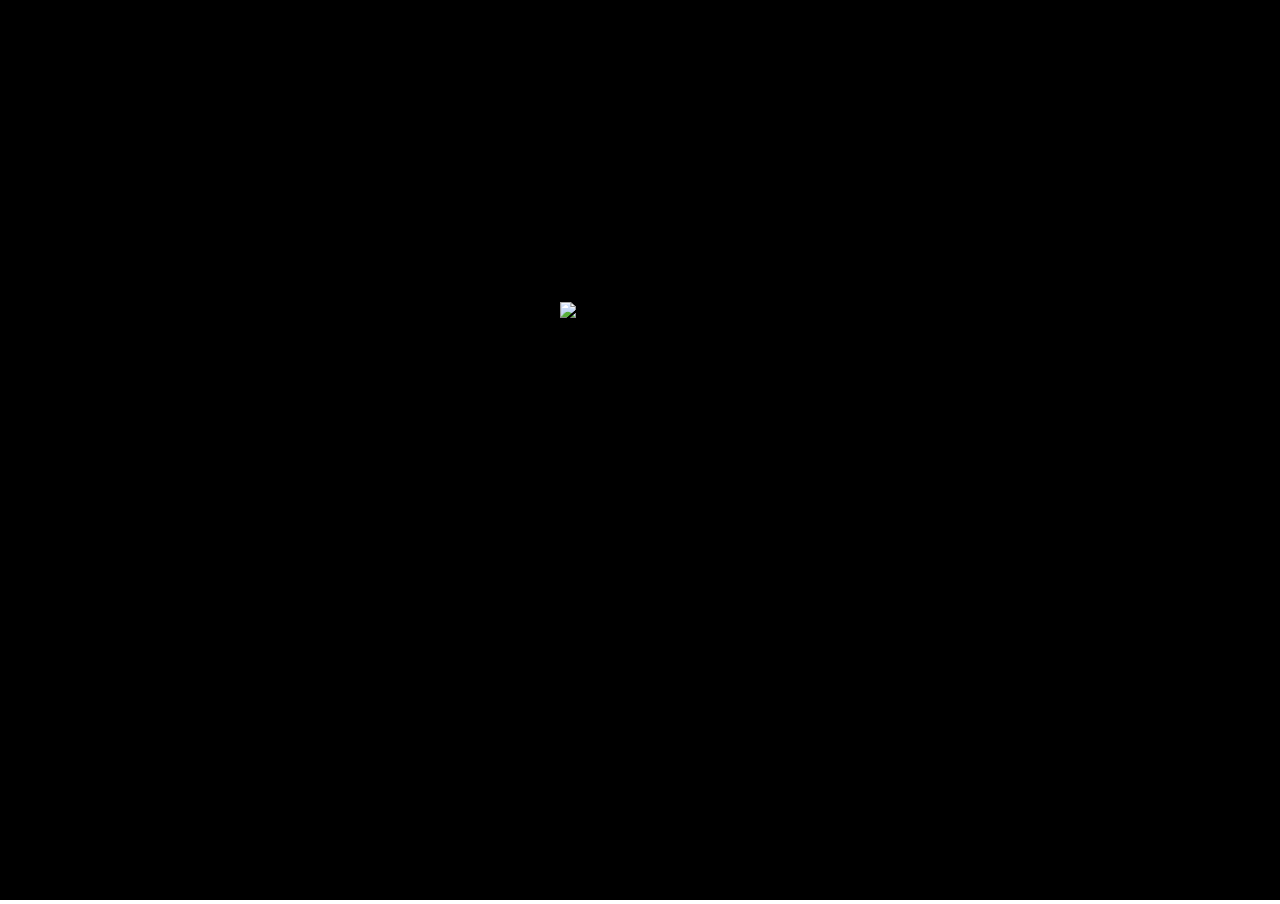
==== windows/index.html @ f2026d0d "....." ====
<!DOCTYPE html>
<html lang="zh-cn">
<head>
    <meta charset="UTF-8">
    <meta http-equiv="X-UA-Compatible" content="IE=edge">
    <meta name="viewport" content="width=device-width, initial-scale=1.0">
    <title>Windows 10 online</title>
    <link rel="stylesheet" href="style.css">
</head>
<body>
    <iframe frameborder="0" id="app"></iframe>
    <div class="pad-light"></div>
</body>
<script src="script.js"></script>
</html>
---- windows/style.css ----
*{
    margin: 0;padding: 0;
}
body{
    height: 100vh;
    overflow: hidden;
}
#app{
    width: 100%;
    height: 100vh;
}
.pad-light{
    background-color: #000d;
    width: 100%;
    height: 100%;
    position: absolute;
    top: 0;left: 0;
    opacity: 0;
    z-index: 9999;
    pointer-events: none;
}
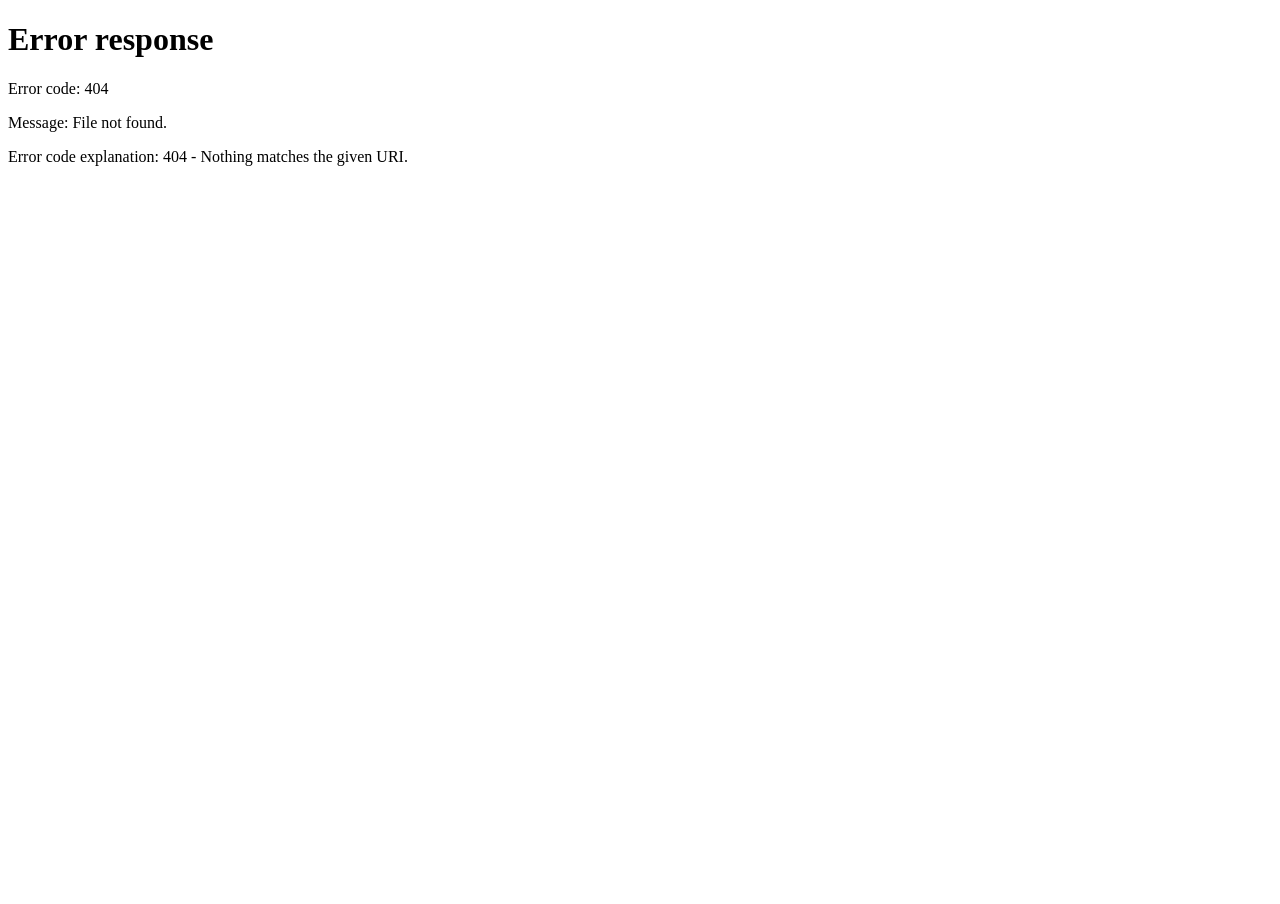
==== commit 92b50c3a: "更新 index.html" ====
--- a/windows/index.html
+++ b/windows/index.html
@@ -1,15 +1,17 @@
-<!DOCTYPE html>
-<html lang="zh-cn">
-<head>
-    <meta charset="UTF-8">
-    <meta http-equiv="X-UA-Compatible" content="IE=edge">
-    <meta name="viewport" content="width=device-width, initial-scale=1.0">
-    <title>Windows 10 online</title>
-    <link rel="stylesheet" href="style.css">
-</head>
-<body>
-    <iframe frameborder="0" id="app"></iframe>
-    <div class="pad-light"></div>
-</body>
-<script src="script.js"></script>
-</html>+<!DOCTYPE html>
+<html lang="zh-cn">
+<head>
+    <meta charset="UTF-8">
+    <meta http-equiv="X-UA-Compatible" content="IE=edge">
+    <meta name="viewport" content="width=device-width, initial-scale=1.0">
+    <title>Windows 10 online</title>
+    <!-- CSS最先加载！！！在脚本、登录界面渲染之前执行，实现登录出现前就有鼠标 -->
+    <link rel="stylesheet" href="style.css">
+</head>
+<body>
+    <iframe frameborder="0" id="app"></iframe>
+    <div class="pad-light"></div>
+</body>
+<!-- 脚本后加载：登录界面、业务逻辑在css之后运行 -->
+<script src="script.js"></script>
+</html>
--- a/windows/style.css
+++ b/windows/style.css
@@ -1,21 +1,31 @@
-*{
-    margin: 0;padding: 0;
-}
-body{
-    height: 100vh;
-    overflow: hidden;
-}
-#app{
-    width: 100%;
-    height: 100vh;
-}
-.pad-light{
-    background-color: #000d;
-    width: 100%;
-    height: 100%;
-    position: absolute;
-    top: 0;left: 0;
-    opacity: 0;
-    z-index: 9999;
-    pointer-events: none;
-}+*{
+    margin: 0;padding: 0;
+}
+body{
+    height: 100vh;
+    overflow: hidden;
+    /* 页面一加载立刻生效，登录界面渲染前就启用自定义鼠标 */
+    cursor: url(Cursor.png),default;
+}
+#app{
+    width: 100%;
+    height: 100vh;
+}
+.pad-light{
+    background-color: #000d;
+    width: 100%;
+    height: 100%;
+    position: absolute;
+    top: 0;left: 0;
+    opacity: 0;
+    z-index: 9999;
+    pointer-events: none;
+}
+/* 上下拉伸调整光标 */
+.resize-vertical{
+    cursor: url("Sizing Cursor.png"),ns-resize;
+}
+/* 加载等待转圈光标 */
+.wait-cursor{
+    cursor: url(aero_busy.png),wait;
+}
